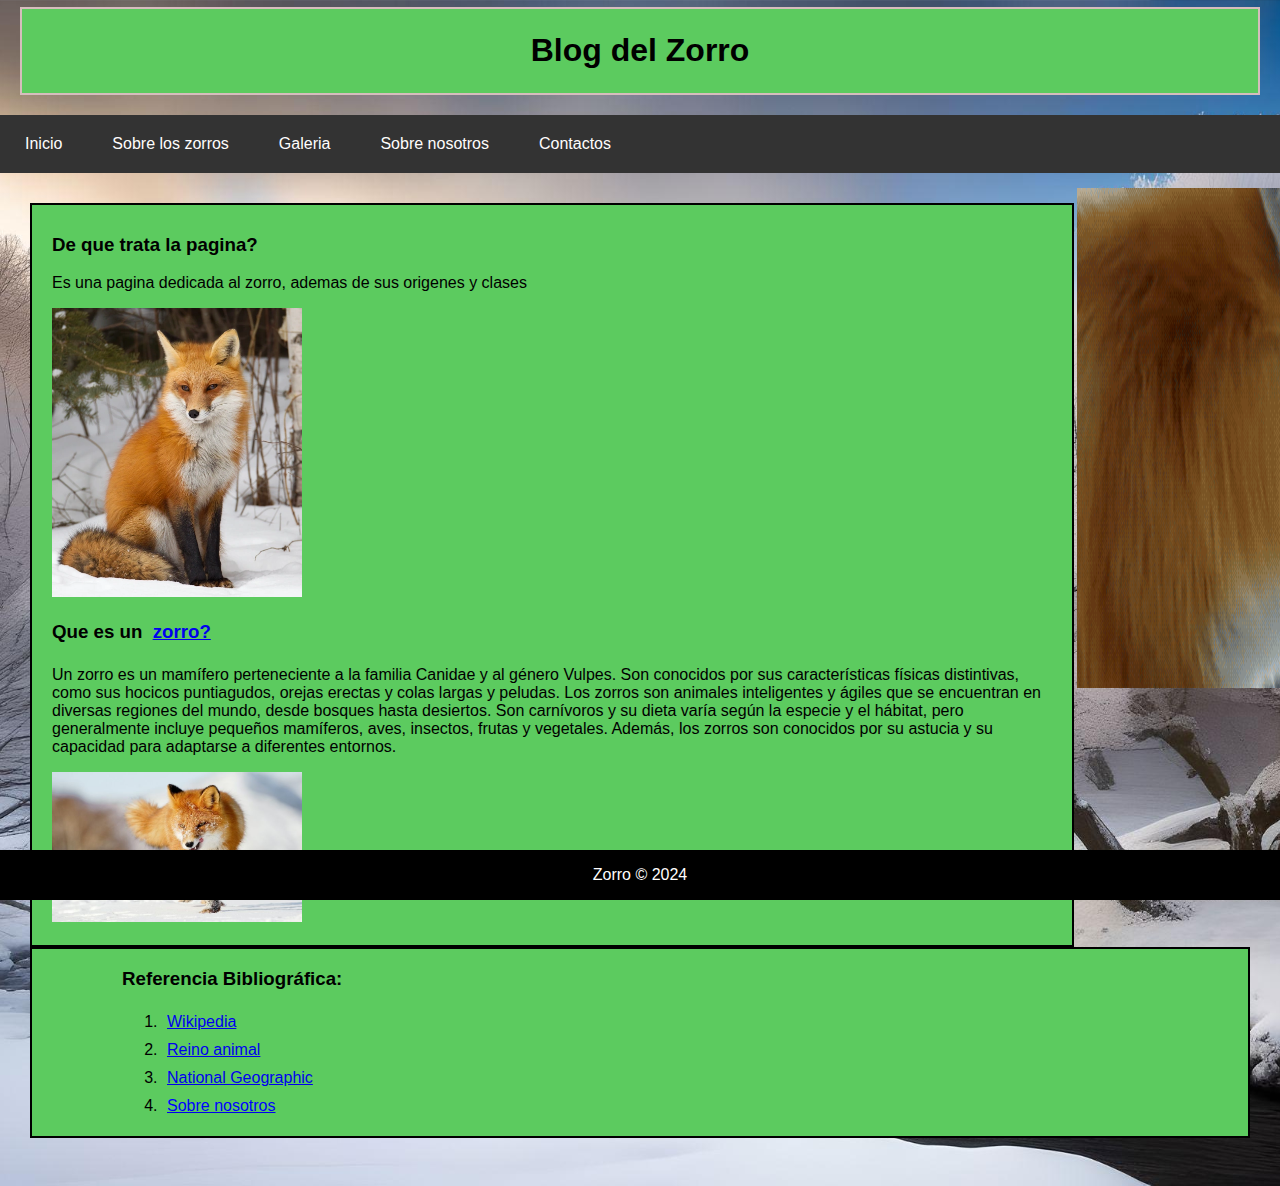
==== Evaluacion3/Index.html @ 5aba982c "first commit" ====
<html lang="es"><head>
    <meta charset="UTF-8">
    <meta name="viewport" content="width=device-width, initial-scale=1.0">
    <title>Zorro</title>
    <link rel="stylesheet" href="css/estilo.css">
</head>
<body>
    <div class="container">
        <header>
            <div class="caja1">
                <h1>Blog del Zorro</h1>
            </div>
        </header>
        <nav>
            <a href="index.html">Inicio</a>
            <a href="El zorro.html">Sobre los zorros</a>
            <a href="Galeria.html">Galeria</a>
            <a href="nosotros.html">Sobre nosotros</a>
            <a href="contactos.html">Contactos</a>
        </nav>
        <main>
            <div class="caja2">
                <h3>De que trata la pagina?</h3>
                <p>Es una pagina dedicada al zorro, ademas de sus origenes y clases</p>
                <p><img src="css/img/Zorro_rojo_4.webp" alt="zorro1" width="250"></p>

                <h3>Que es un <a href="https://www.nationalgeographic.com.es/animales/zorro">zorro?</a></h3>
                <p>Un zorro es un mamífero perteneciente a la familia Canidae y al género Vulpes. Son conocidos por sus características físicas distintivas, como sus hocicos puntiagudos, orejas erectas y colas largas y peludas. Los zorros son animales inteligentes y ágiles que se encuentran en diversas regiones del mundo, desde bosques hasta desiertos. Son carnívoros y su dieta varía según la especie y el hábitat, pero generalmente incluye pequeños mamíferos, aves, insectos, frutas y vegetales. Además, los zorros son conocidos por su astucia y su capacidad para adaptarse a diferentes entornos.</p>
                <p><img src="css/img/b9fbe8a7ebb1c2161d3517a5eee36e01.jpg" alt="zorro2" width="250" height="150"></p>
                <div class="box">
                    <p><img src="css/img/3dc864fe2f8d5b29ce8e67d8d52dac54.gif" alt="zorro5" width="500" height="500"></p>
                  </div>
            </div>
                <div class="caja3">
                <h3>Referencia Bibliográfica:</h3>
                <ol>
                    <li><a href="https://es.wikipedia.org/wiki/Vulpes_vulpes">Wikipedia</a></li>
                    <li><a href="https://reinoanimalia.fandom.com/es/wiki/Zorro_Rojo">Reino animal</a></li>
                    <li><a href="https://www.nationalgeographic.com.es/animales/zorro">National Geographic</a></li>
                    <li><a href="nosotros.html"><span style="color: blue;">Sobre nosotros</span></a> </li>
                </ol>
            </div>
            <br>
        </main>
        <footer>
            <p>Zorro © 2024</p>
        </footer>
    </div>

</body></html>
---- Evaluacion3/css/estilo.css ----
body {
    margin: 0;
    background-color: rgb(143, 156, 138);
    background-image: url(img/s.jpg);
    background-size: cover;
    background-position: center center;
}

.container {
    font-family: 'Lucida Sans', 'Lucida Sans Regular', 'Lucida Grande', 'Lucida Sans Unicode', Geneva, Verdana, sans-serif;
}

header {
    color: rgb(0, 0, 0);
    text-align: center;
    padding: 20px;
}

nav {
    background-color: #333;
    overflow: hidden;
    
}

nav a {
    
    color: #fffdfd;
    text-decoration: none;
    display: block;
    float: left;
    padding: 15px 20px;
    text-align: center;
    transition: transform 0.3s ease, color 0.3s ease, box-shadow 0.3s ease, background-color 0.3s ease; 

}

nav a:hover {
    background-color: #241a1a;
    color: #00bbff;
    transform: scale(1.1); 

}

main {
    padding: 30px;
    color: #000000;
}

footer {
    color: #fffdfd;
    background-color: #000000;
    text-align: center;
    padding: 0px;
    position: fixed;
    bottom:0;
    width: 100%;
    clear: both;
}

.caja1 {
    margin-top: -13px;
    margin-bottom: 0px;
    margin-left: 0px;
    margin-right: 0px;

padding: 2px 2px;
border: 2px solid rgb(214, 189, 189);
background-color: #5ccb5f;
background-image: url(https://fisiquimicamente.com/blog/2023/03/31/nieve/featured.jpg);
}


.caja2 {
    position: static;
    width: 1000px;
    height: 720px;
    padding: 10px 20px;
    border: 2px solid rgb(0, 0, 0);
    background-color: #5ccb5f;
    background-image: url(https://fisiquimicamente.com/blog/2023/03/31/nieve/featured.jpg);
}

.caja3 {
padding: 0px 90px;
border: 2px solid rgb(0, 0, 0);
background-color: #5ccb5f;
background-image: url(https://fisiquimicamente.com/blog/2023/03/31/nieve/featured.jpg);
}

.box {
    width: 300px;
    padding: 20px;
    box-sizing: border-box;
    position: relative; left: 1005px;
    position: relative; top: -786px;
  }
  
.caja4 {
    padding: 0px 90px;
    border: 2px solid rgb(0, 0, 0);
    background-color: #5ccb5f;
    background-image: url(https://fisiquimicamente.com/blog/2023/03/31/nieve/featured.jpg);
}

table{
    border: 2px solid black;
}


.gallery2 {
    display: flex;
    flex-wrap: wrap;
    justify-content: center;
    transition: transform 0.3s ease, color 0.3s ease, box-shadow 0.3s ease, background-color 0.3s ease; 

}

.gallery2:hover{
    transform: translateY(-5px); /* Cambia la posición en el eje Y al hacer hover */
    transform: scale(1.1); 

}

.image {
    position: relative;
    margin: 10px;
    overflow: hidden;
    box-shadow: 0 0 5px rgba(0, 0, 0, 0.3);
    border-radius: 5px;
}

.image img {
    width: 50%;
    height: auto;
    display: block;
    transition: transform 0.3s ease;
}

.image:hover img {
    transform: scale(1.1);
}

.overlay {
    position: absolute;
    top: 0;
    bottom: 0;
    left: 0;
    right: 0;
    background-color: rgba(0, 0, 0, 0.5);
    color: #fff;
    opacity: 0;
    transition: opacity 0.3s ease;
    display: flex;
    justify-content: center;
    align-items: center;
}

.image:hover .overlay {
    opacity: 1;
}

.text {
    font-size: 20px;
}

.img-container {
    position: relative;
}
.img-container img {
    position: absolute;
}

a {
    margin: 5px;
    display: inline-block;
  }
  
  a img {
    border: 1px solid black;
    width: 200px;
    height: 200px;
  }

  .caja6 {
    position: static;
    width: 1000px;
    height: 720px;
    padding: 10px 20px;
    border: 2px solid rgb(0, 0, 0);
    background-color: #5ccb5f;
    background-image: url(https://fisiquimicamente.com/blog/2023/03/31/nieve/featured.jpg);
    display: flex;
    flex-direction: column;
    justify-content: center;
    align-items: center;
  }
  
  .caja6 h2 {
    color: #fff;
    margin-bottom: 20px;
  }
  
  .caja6 form {
    display: flex;
    flex-direction: column;
    width: 500px;
  }
  
  .caja6 label {
    color: #fff;
    margin-bottom: 5px;
  }
  
  .caja6 input[type="text"],
  .caja6 input[type="email"],
  .caja6 input[type="date"] {
    border: 1px solid #fff;
    padding: 5px;
    color: #000000;
    margin-bottom: 10px;
  }
  
  .caja6 input[type="submit"] {
    background-color: #fff;
    color: #5ccb5f;
    padding: 10px;
    border: none;
    cursor: pointer;
  }
  
  .caja6 input[type="submit"]:hover {
    background-color: #5ccb5f;
    color: #fff;
  }
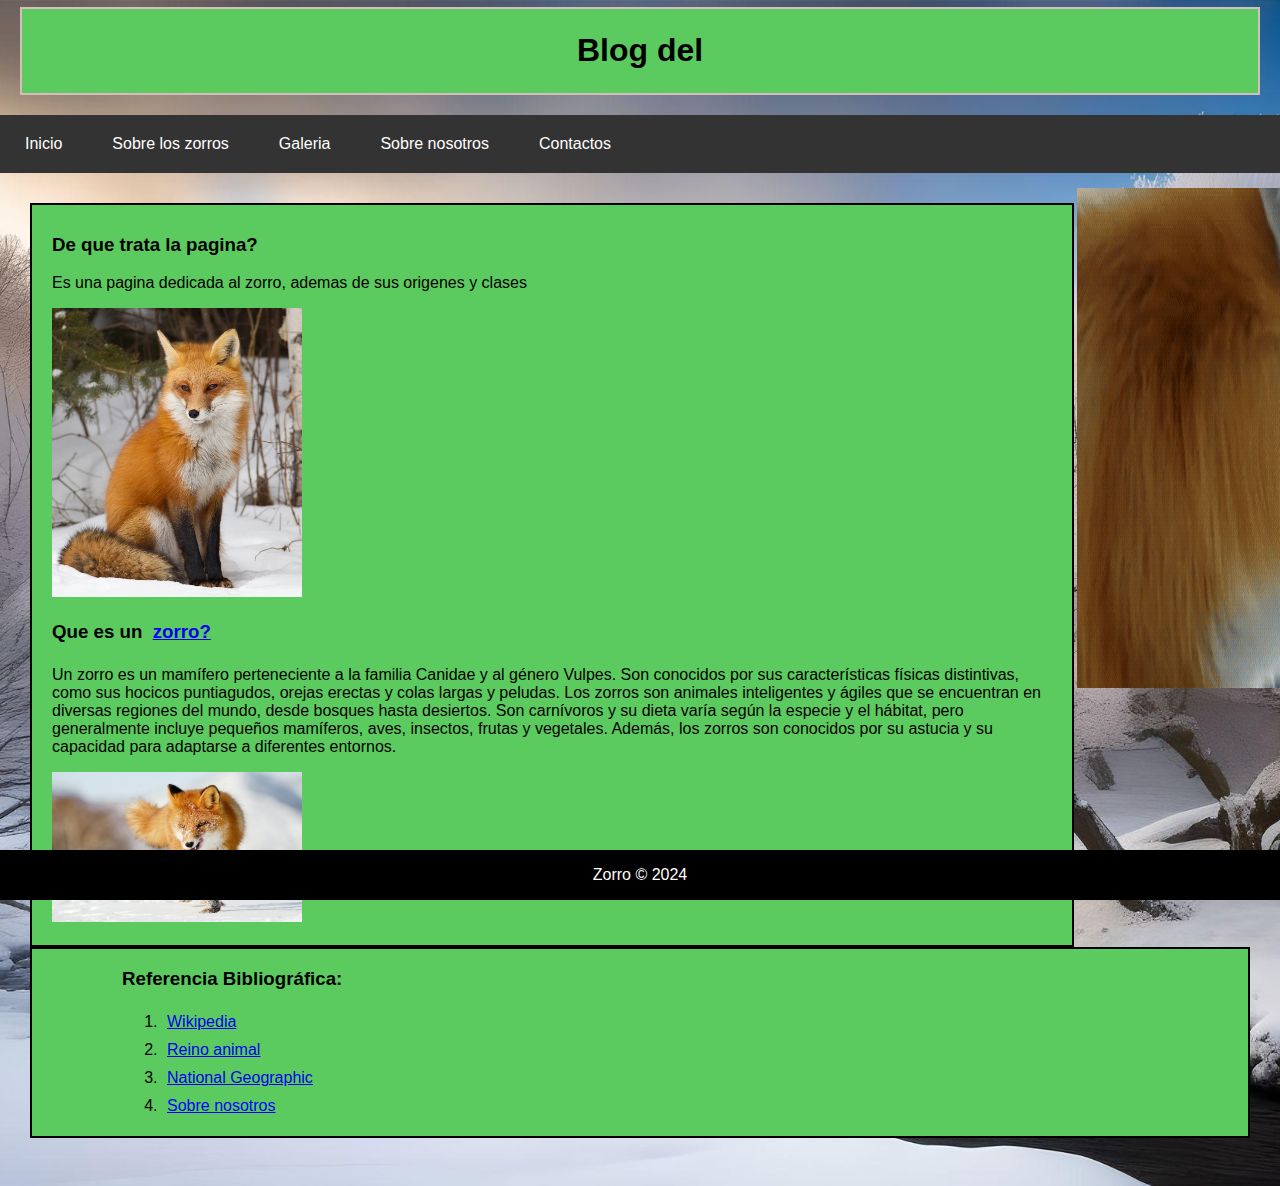
==== commit a45e8c6e: "borre el zorro" ====
--- a/Evaluacion3/Index.html
+++ b/Evaluacion3/Index.html
@@ -8,7 +8,7 @@
     <div class="container">
         <header>
             <div class="caja1">
-                <h1>Blog del Zorro</h1>
+                <h1>Blog del </h1>
             </div>
         </header>
         <nav>
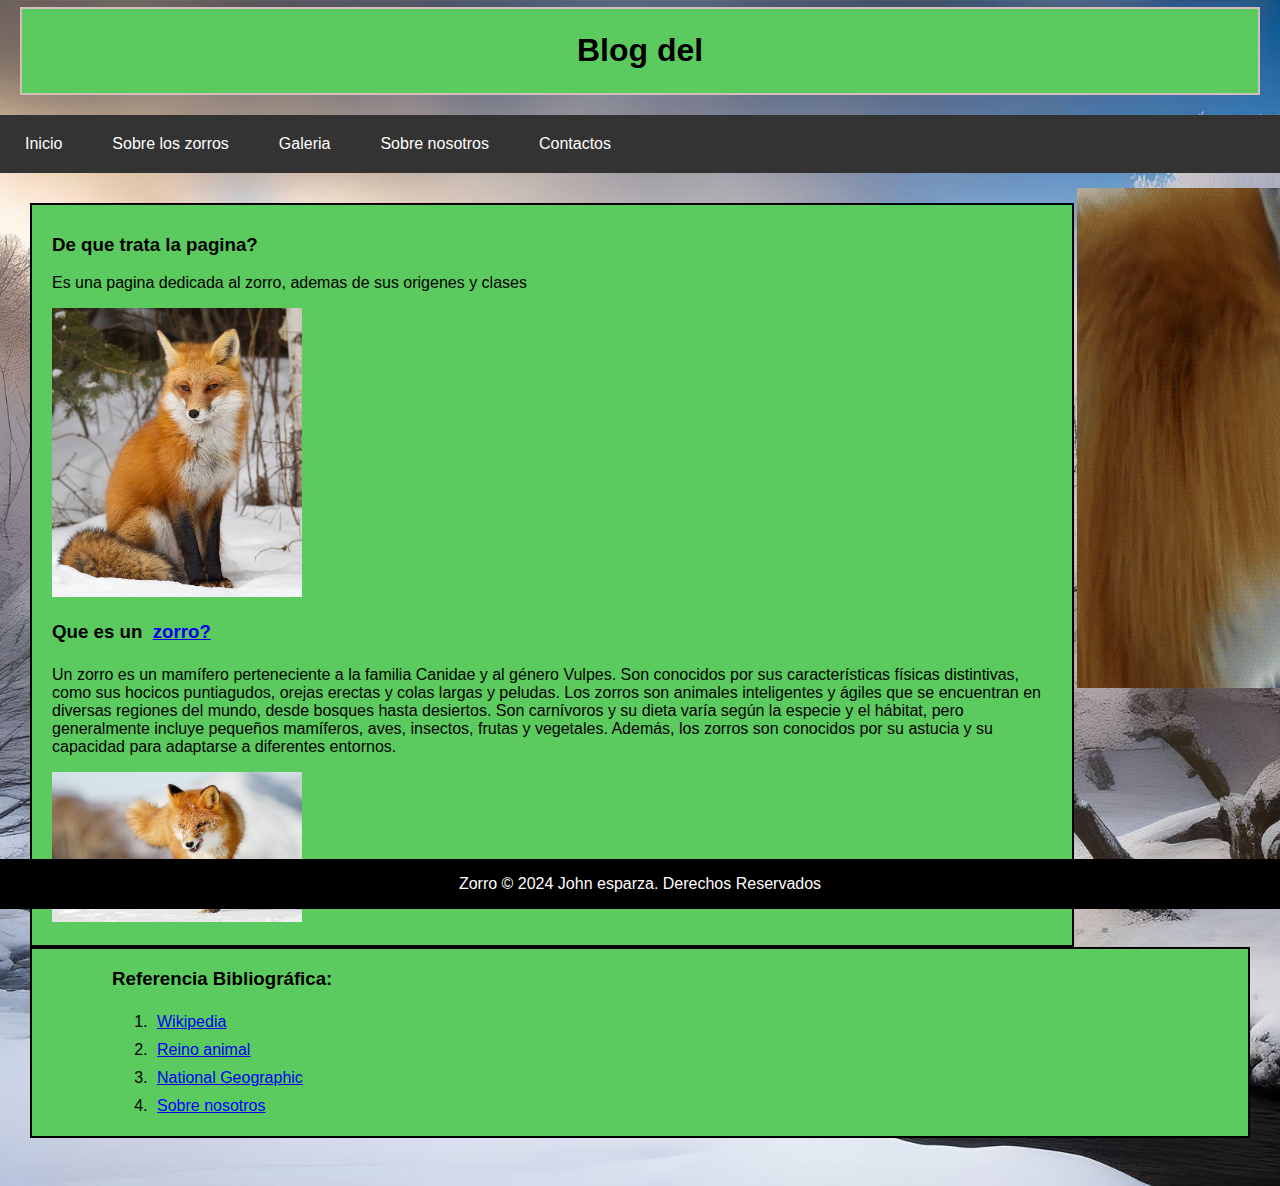
==== commit 6cf0142e: "Update Index.html" ====
--- a/Evaluacion3/Index.html
+++ b/Evaluacion3/Index.html
@@ -43,8 +43,8 @@
             <br>
         </main>
         <footer>
-            <p>Zorro © 2024</p>
+            <p>Zorro © 2024 John esparza. Derechos Reservados</p>
         </footer>
     </div>
 
-</body></html>+</body></html>
--- a/Evaluacion3/css/estilo.css
+++ b/Evaluacion3/css/estilo.css
@@ -52,7 +52,7 @@
     text-align: center;
     padding: 0px;
     position: fixed;
-    bottom:0;
+    bottom:-1%;
     width: 100%;
     clear: both;
 }
@@ -81,7 +81,7 @@
 }
 
 .caja3 {
-padding: 0px 90px;
+padding: 0px 80px;
 border: 2px solid rgb(0, 0, 0);
 background-color: #5ccb5f;
 background-image: url(https://fisiquimicamente.com/blog/2023/03/31/nieve/featured.jpg);
@@ -231,4 +231,15 @@
   .caja6 input[type="submit"]:hover {
     background-color: #5ccb5f;
     color: #fff;
-  }+  }
+
+
+  .caja8 {
+    position: static;
+    width: 1000px;
+    height: 840px;
+    padding: 10px 20px;
+    border: 2px solid rgb(0, 0, 0);
+    background-color: #5ccb5f;
+    background-image: url(https://fisiquimicamente.com/blog/2023/03/31/nieve/featured.jpg);
+}
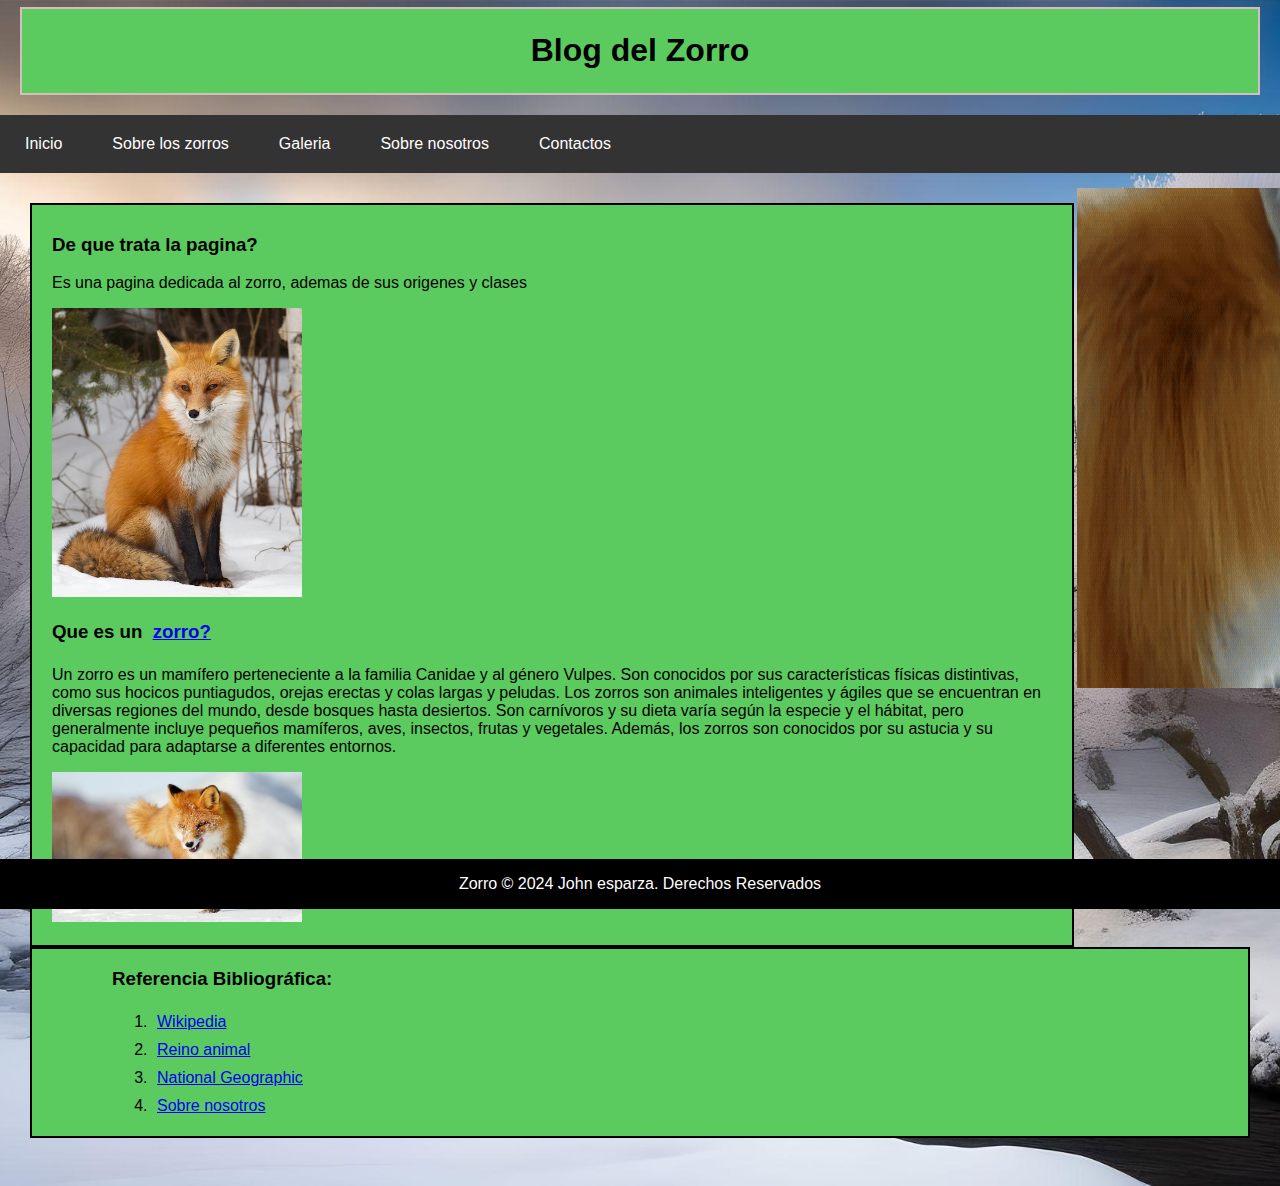
==== commit a9a4e4cf: "Update Index.html" ====
--- a/Evaluacion3/Index.html
+++ b/Evaluacion3/Index.html
@@ -8,7 +8,7 @@
     <div class="container">
         <header>
             <div class="caja1">
-                <h1>Blog del </h1>
+                <h1>Blog del Zorro</h1>
             </div>
         </header>
         <nav>
